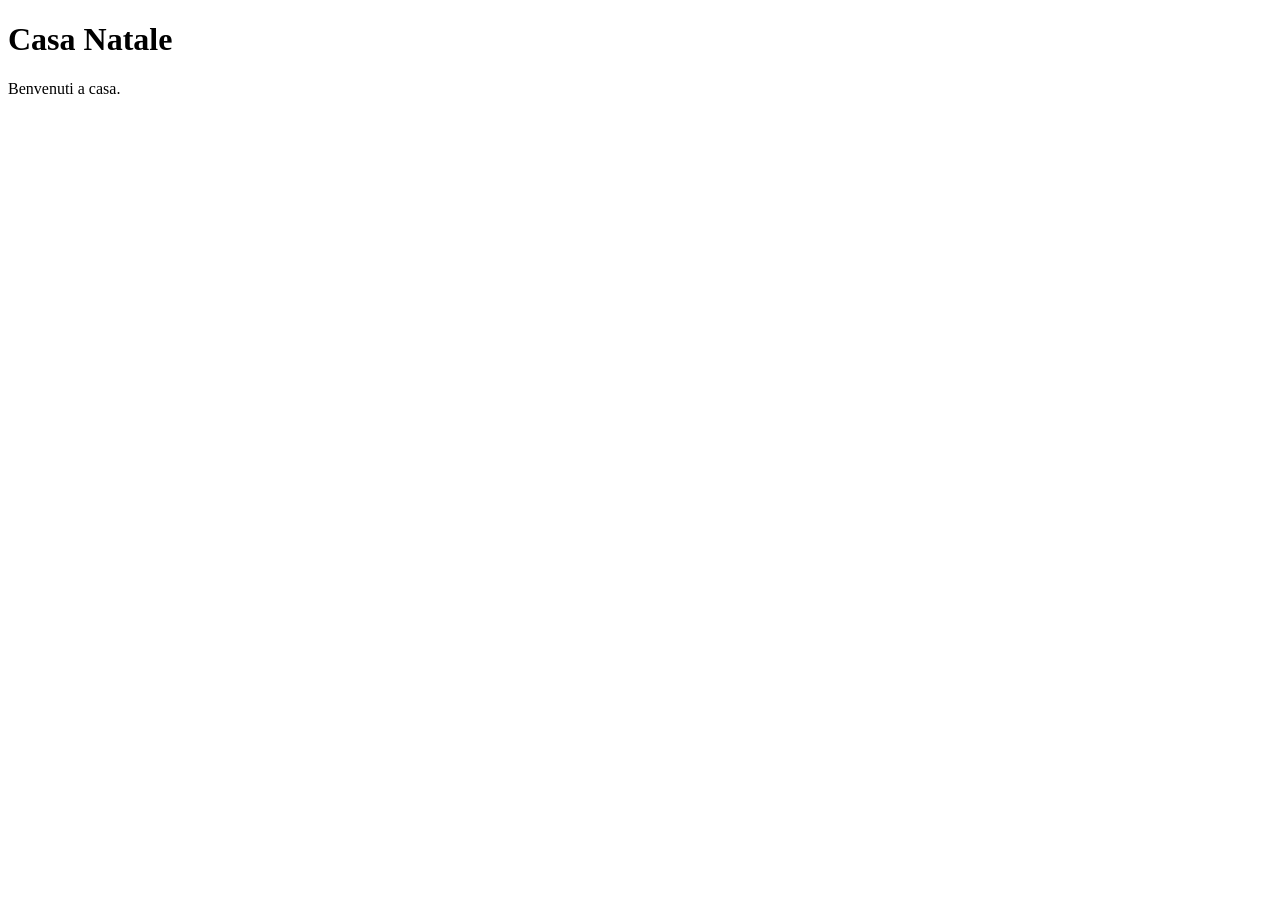
==== index.html @ 5b210da0 "Create index.html" ====
<!DOCTYPE html>
<html lang="ja">
<head>
  <meta charset="UTF-8">
  <meta name="viewport" content="width=device-width, initial-scale=1.0">
  <title>Casa Natale</title>
</head>
<body>
  <h1>Casa Natale</h1>
  <p>Benvenuti a casa.</p>
</body>
</html>
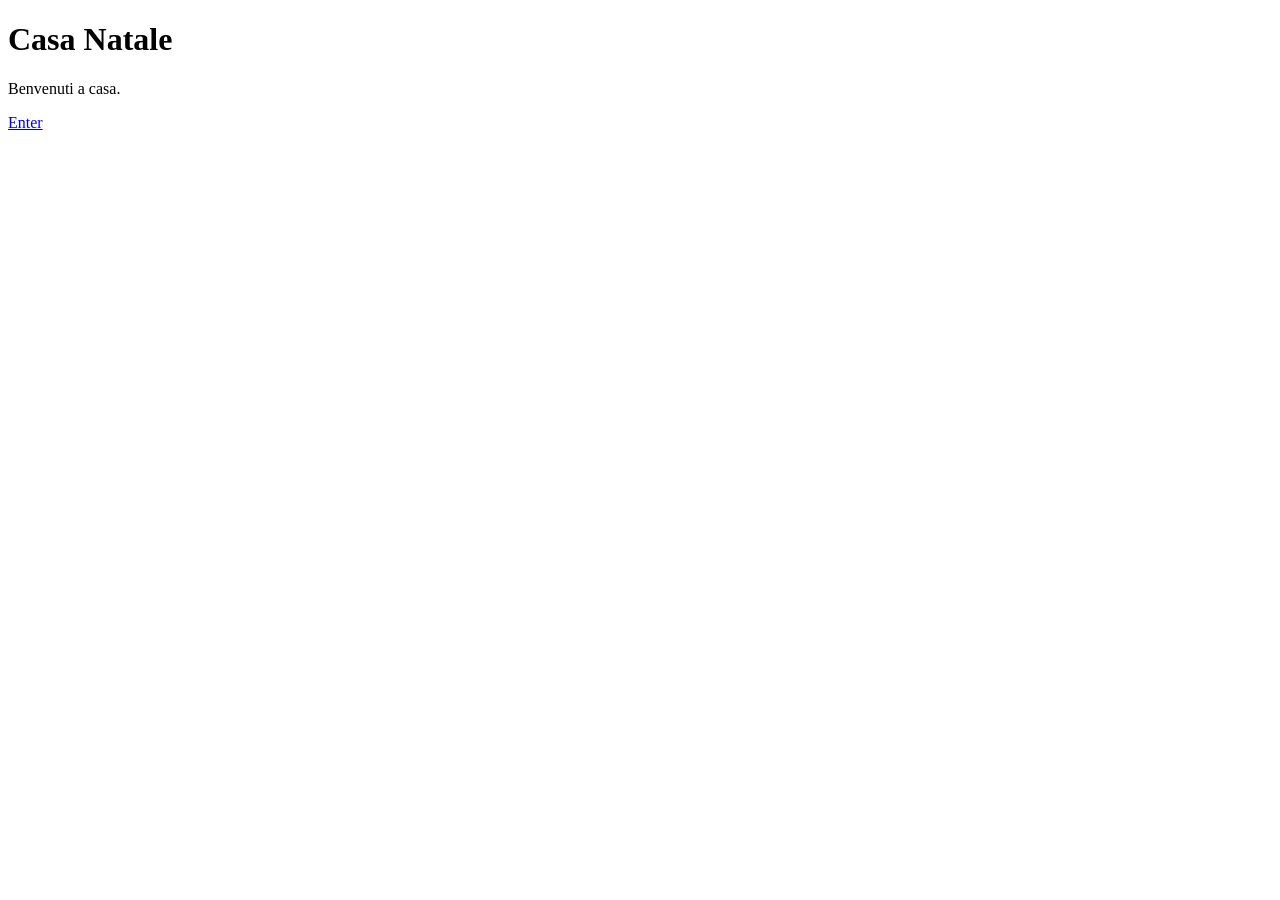
==== commit 27f40952: "Update index.html" ====
--- a/index.html
+++ b/index.html
@@ -6,7 +6,10 @@
   <title>Casa Natale</title>
 </head>
 <body>
-  <h1>Casa Natale</h1>
-  <p>Benvenuti a casa.</p>
+  <main>
+    <h1>Casa Natale</h1>
+    <p>Benvenuti a casa.</p>
+    <a href="inside.html">Enter</a>
+  </main>
 </body>
 </html>
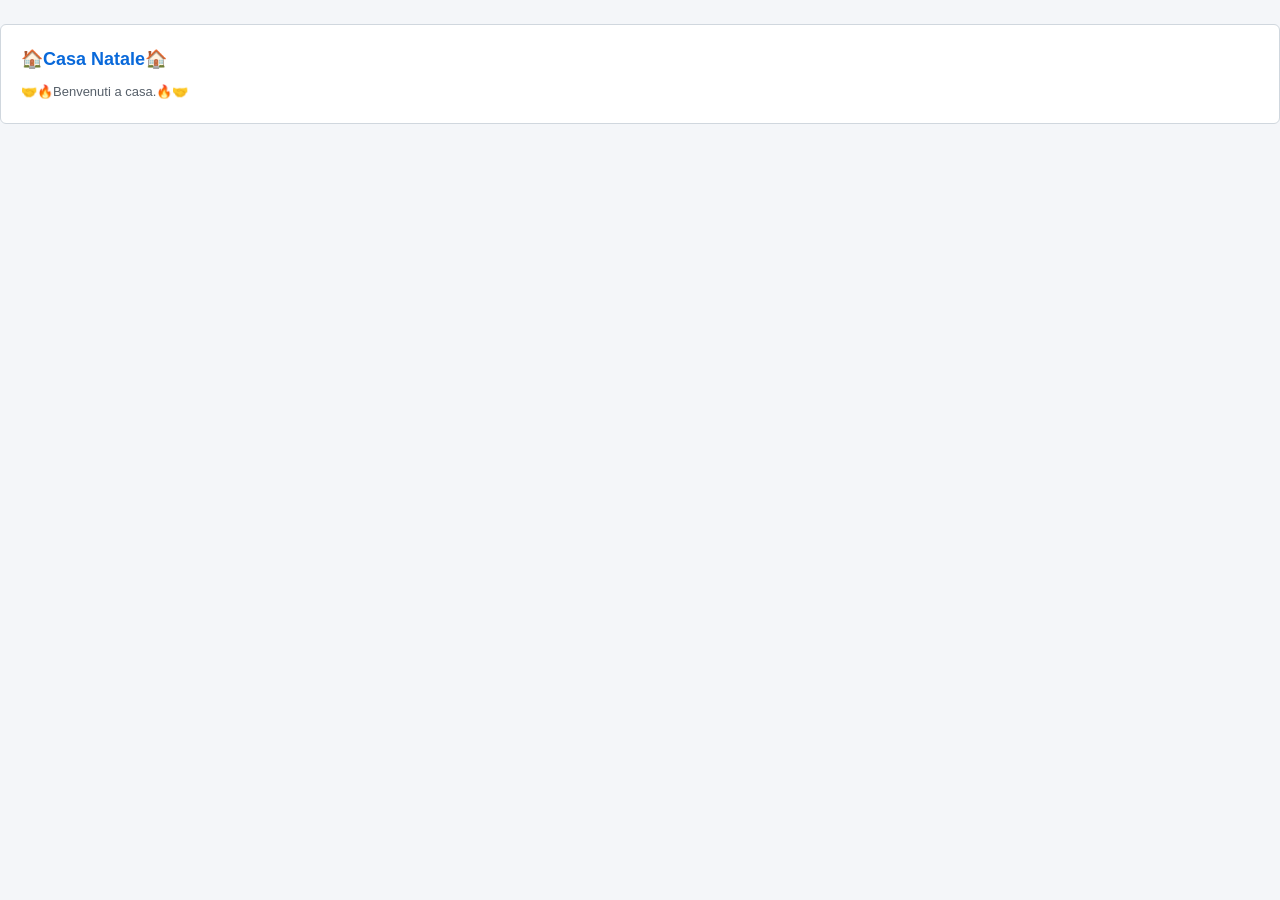
==== commit 39150864: "Update index.html" ====
--- a/index.html
+++ b/index.html
@@ -3,13 +3,18 @@
 <head>
   <meta charset="UTF-8">
   <meta name="viewport" content="width=device-width, initial-scale=1.0">
-  <title>Casa Natale</title>
+  <title>CASA NATALE</title>
+  <link rel="stylesheet" href="css/variables.css">
+  <link rel="stylesheet" href="css/layout.css">
+  <link rel="stylesheet" href="css/components.css">
 </head>
+
 <body>
-  <main>
-    <h1>Casa Natale</h1>
-    <p>Benvenuti a casa.</p>
-    <a href="inside.html">Enter</a>
-  </main>
+    <div class="l-grid">
+      <a href="login.html" class="c-menu-card">
+        <h1 class="c-menu-card__title">🏠Casa Natale🏠</h1>
+        <p class="c-menu-card__desc">🤝🔥Benvenuti a casa.🔥🤝</p>
+      </a>
+    </div>
 </body>
 </html>
--- a/css/variables.css
+++ b/css/variables.css
@@ -0,0 +1,37 @@
+:root {
+  /* カラーテーマ */
+  --bg-main: #f4f6f9;
+  --bg-card: #ffffff;
+  --color-text: #24292f;
+  --color-muted: #57606a;
+  --color-primary: #0969da;
+  --color-primary-hover: #0c57d0;
+  --color-border: #d0d7de;
+
+  /* フォントサイズ */
+  --font-sm: 13px;
+  --font-md: 15px;
+  --font-lg: 18px;
+  --font-xl: 24px;
+
+  /* 共通の余白・角丸 */
+  --radius-md: 6px;
+  --space-md: 16px;
+}
+
+/* 全体のリセットと基本定義 */
+body {
+  background-color: var(--bg-main);
+  color: var(--color-text);
+  font-family: -apple-system, BlinkMacSystemFont, "Segoe UI", Helvetica, Arial, sans-serif;
+  margin: 0;
+  padding: 0;
+  line-height: 1.6;
+  -webkit-text-size-adjust: 100%; /* スマホの文字サイズ自動調整防止 */
+}
+
+/* リンクの初期化 */
+a {
+  color: inherit;
+  text-decoration: none;
+}
--- a/css/layout.css
+++ b/css/layout.css
@@ -0,0 +1,60 @@
+/* 画面中央寄せのコンテナ */
+.l-container {
+  max-width: 600px;
+  margin: 0 auto;
+  padding: 24px var(--space-md); /* スマホ用に上下余白を少し縮小 */
+  box-sizing: border-box;
+}
+
+/* 横幅を少し広く見せたい画面（メニュー画面など）用 */
+.l-container--wide {
+  max-width: 800px;
+}
+
+/* 共通ヘッダーの配置 */
+.l-header {
+  background-color: #ffffff;
+  border-bottom: 1px solid var(--color-border);
+  padding: 0 var(--space-md);
+}
+.l-header__inner {
+  max-width: 800px;
+  margin: 0 auto;
+  height: 60px;
+  display: flex;
+  align-items: center;
+  justify-content: space-between;
+}
+
+/* パーツを縦に並べる（隙間を自動調整） */
+.l-stack {
+  display: flex;
+  flex-direction: column;
+  gap: 20px;
+}
+.l-stack--sm {
+  gap: 12px;
+}
+
+/* メニューカードを並べるグリッド（スマホ対応の肝） */
+.l-grid {
+  display: grid;
+  grid-template-columns: 1fr; /* デフォルト（スマホ）は1列 */
+  gap: 16px;
+  margin-top: 24px;
+}
+
+/* パソコン・タブレット向け（画面幅560px以上）の調整 */
+@media (min-width: 560px) {
+  .l-container {
+    padding: 40px var(--space-md); /* PCは上下余白を広く */
+  }
+  .l-grid {
+    grid-template-columns: repeat(auto-fit, minmax(260px, 1fr)); /* 横幅に応じて自動で2〜3列に並べる */
+  }
+}
+
+/* ログイン画面などの幅が狭いカード用コンテナ */
+.l-container--narrow {
+  max-width: 400px;
+}
--- a/css/components.css
+++ b/css/components.css
@@ -0,0 +1,163 @@
+/* ==========================================
+   ボタン（c-btn）
+   ========================================== */
+.c-btn {
+  display: inline-flex;
+  align-items: center;
+  justify-content: center;
+  padding: 10px 20px; /* スマホでもタップしやすいサイズ */
+  font-size: var(--font-sm);
+  font-weight: 600;
+  border-radius: var(--radius-md);
+  border: 1px solid transparent;
+  background-color: var(--color-primary);
+  color: #ffffff;
+  cursor: pointer;
+  transition: background-color 0.2s;
+}
+.c-btn:hover {
+  background-color: var(--color-primary-hover);
+}
+
+/* ==========================================
+   投稿フォーム（c-form）
+   ========================================== */
+.c-form {
+  background: var(--bg-card);
+  border: 1px solid var(--color-border);
+  border-radius: var(--radius-md);
+  padding: var(--space-md);
+  display: flex;
+  flex-direction: column;
+  gap: 12px;
+}
+.c-form__textarea {
+  width: 100%;
+  min-height: 80px;
+  padding: 10px;
+  border: 1px solid var(--color-border);
+  border-radius: var(--radius-md);
+  font-size: var(--font-md);
+  font-family: inherit;
+  resize: vertical;
+  box-sizing: border-box;
+}
+.c-form__textarea:focus {
+  outline: none;
+  border-color: var(--color-primary);
+}
+.c-form__actions {
+  display: flex;
+  justify-content: flex-end;
+}
+
+/* ==========================================
+   投稿カード（c-post）
+   ========================================== */
+.c-post {
+  background: var(--bg-card);
+  border: 1px solid var(--color-border);
+  border-radius: var(--radius-md);
+  padding: var(--space-md);
+}
+.c-post__meta {
+  display: flex;
+  justify-content: space-between;
+  font-size: var(--font-sm);
+  color: var(--color-muted);
+  margin-bottom: 8px;
+}
+.c-post__author {
+  font-weight: 600;
+  color: var(--color-text);
+}
+.c-post__body {
+  font-size: var(--font-md);
+  margin: 0;
+  white-space: pre-wrap;
+}
+
+/* ==========================================
+   メニューリンクカード（c-menu-card）
+   ========================================== */
+.c-menu-card {
+  background: var(--bg-card);
+  border: 1px solid var(--color-border);
+  border-radius: var(--radius-md);
+  padding: 20px;
+  color: var(--color-text);
+  display: block;
+  transition: border-color 0.2s, box-shadow 0.2s;
+}
+.c-menu-card:hover {
+  border-color: var(--color-primary);
+  box-shadow: 0 4px 12px rgba(0, 0, 0, 0.05);
+}
+.c-menu-card__title {
+  font-size: var(--font-lg);
+  font-weight: 700;
+  margin: 0 0 8px 0;
+  color: var(--color-primary);
+}
+.c-menu-card__desc {
+  font-size: var(--font-sm);
+  color: var(--color-muted);
+  margin: 0;
+}
+
+/* ==========================================
+   共通ヘッダー（c-header）
+   ========================================== */
+.c-header-logo {
+  font-size: var(--font-lg);
+  font-weight: 700;
+}
+.c-header-nav__link {
+  font-size: var(--font-sm);
+  color: var(--color-muted);
+  font-weight: 500;
+}
+.c-header-nav__link:hover {
+  color: var(--color-primary);
+}
+
+/* ==========================================
+   タイポグラフィ（c-heading）
+   ========================================== */
+.c-page-title {
+  font-size: var(--font-xl);
+  font-weight: 700;
+  margin: 0 0 8px 0;
+}
+.c-page-desc {
+  font-size: var(--font-sm);
+  color: var(--color-muted);
+  margin: 0;
+}
+
+/* ==========================================
+   入力フォーム（c-input）※ログイン画面等で使用
+   ========================================== */
+.c-field {
+  display: flex;
+  flex-direction: column;
+  gap: 6px;
+}
+.c-field__label {
+  font-size: var(--font-sm);
+  font-weight: 600;
+  color: var(--color-text);
+}
+.c-field__input {
+  width: 100%;
+  padding: 10px;
+  font-size: var(--font-md);
+  border: 1px solid var(--color-border);
+  border-radius: var(--radius-md);
+  box-sizing: border-box;
+  background-color: #fff;
+}
+.c-field__input:focus {
+  outline: none;
+  border-color: var(--color-primary);
+}
